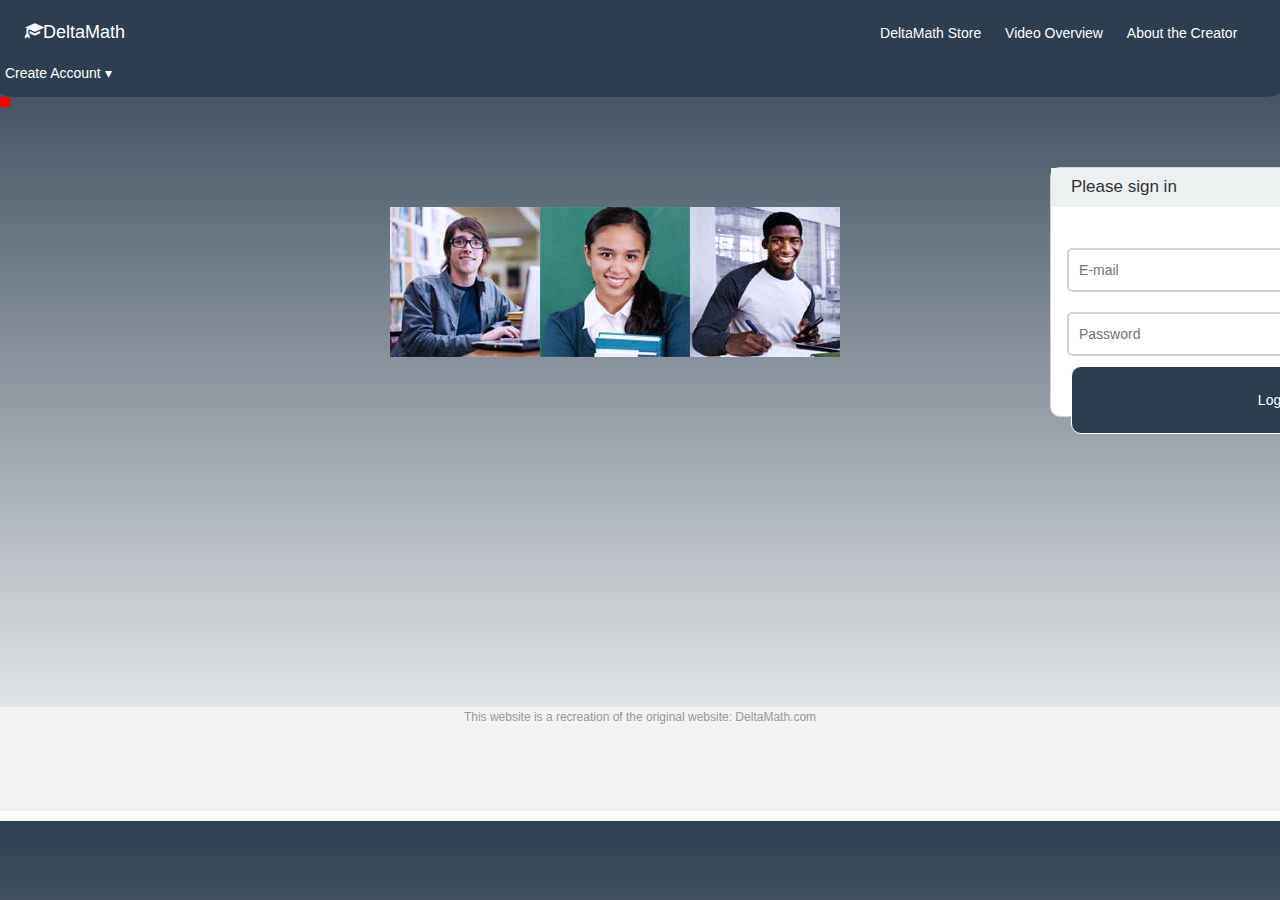
==== remix.html @ ee1d6d9b "finish mvp and create remix" ====
<!DOCTYPE html>
<html>
  <head>
    <meta charset="UTF-8">
    <title>title</title>
     <link rel="stylesheet" href="style.1.css" type="text/css">
    <link rel="stylesheet" href="https://stackpath.bootstrapcdn.com/bootstrap/3.4.1/css/bootstrap.min.css" >
    <script src="https://maxcdn.bootstrapcdn.com/bootstrap/3.4.1/js/bootstrap.min.js"></script>
    <script src="https://ajax.googleapis.com/ajax/libs/jquery/3.4.1/jquery.min.js"></script>
    </head>
  <body class="gradient">
    <div id="navagation">
    
      <h1>
        <uli class="deltamathlogo" >

        <span class="glyphicon glyphicon-education"></span>DeltaMath
        
         
        
        </uli>
      
        <uli class="deltamath">
          DeltaMath Store
        </uli>
        <uli class="deltamath">
          Video Overview
        </uli>
        <uli class="deltamath">
          About the Creator
        </uli>
        <uli class="deltamath">
          Create Account ▾
        </uli>
          
      </h1>
    </div>
    <div class="rainbow"></div>
    <div>
      <ul>
        <img class="student-image"src="images/students_min.jpg" border="2">
      </ul>
      <div class="loginbox">
        <h2 class="login">
          Please sign in
        </h2>
        <p class="logincredentials">
          <label></label>
          <input type="text" size="50"
          value="" placeholder="E-mail"  />
        </p>
        <p class=logincredentials2>
          <input type="text" size="50"
          value="" placeholder="Password"/>
        </p>
        <p class="loginbutton">
          Login
        </p>
      </div>
    </div>
    <div>
      <p class="bottomcredits">
        This website is a recreation of the original website: DeltaMath.com
      </p>
    </div>
      
    
    
  </body>
</html>
---- style.1.css ----
.gradient{
    background: linear-gradient(to bottom, #2c3e50, white);
}
#navagation{
    background-color: #2c3e50;
    margin: -15px;
    padding-right: 20px;
    padding-left: 20px;
    padding-top: 1px;
    padding-bottom: 2px;
    border-radius: 30px;
    border-width:3px;
    
    
    
    
}
.deltamathlogo{;
    border-radius: 8px;
    font-size: 18px ;
    font-weight: lighter;
    font-family: Lato,"Helvetica Neue",Helvetica,Arial,sans-serif;
    color:white;
    padding-right: 750px;
    margin-left:20px;

}

.deltamath{
    font-size: 14px;
    font-family: Lato, helvetica;
    color: rgb(255,255,255);
    text-align: right ;
    font-weight: lighter;
    padding-right: 20px;

}
.deltamath:hover {
    color: #18bc9c;
}

.student-image{
    margin-top:100px;
    margin-left: 350px;
   
}

.loginbox{
    width: 450px;
    height: 250px;
    background: white;
    margin-left: 1050px;
    margin-top: -200px;
    border-style:solid;
    border-width:1px;
    border-color:lightgray;
    position: absolute;
    border-radius: 10px;
    
   
   
}

.login{
    font-size: 17px;
    margin-top:auto;
    background:#ecf0f1;
    position: absolute;
    padding-left: 20px;
    padding-right: 322px;
    padding-top: 10px;
    padding-bottom:10px;
    font: 16px;
    font-weight:lighter;
    font-family:Lato,Helvetica,Arial,sans-serif;
    
}

.logincredentials{
    margin-top:60px;
    margin-left:16px;
    
}

.logincredentials2{
    margin-top:20px;
    margin-left:16px;
    
}
input[type=text] {
  border: 2px solid lightgray;
  border-radius: 5px;
  padding: 10px;
}



.loginbutton{
    background:#2c3e50;
    color:white;
    position:relative;
    border:10px;
    margin:20px;
    border-style:solid;
    border-radius:10px;
    border-width:.5px;
    padding:23px;
    bottom:10px;
    text-align:center;
    
}
.loginbutton:hover{
    background-color:#1a242f;
    border-color:blue;
}
.bottomcredits{
    text-align:center;
    margin-top:350px;
    font-size:12px;
    color:#999;
    background-color:#F2F2F2;
    padding-bottom:85px;
    padding-top:2px;
    
}
.logincredentials:hover{
    margin-bottom:20px;
    background: linear-gradient(to right,black,gray);
}
.loginbox:hover{
    background:linear-gradient(to bottom, skyblue,white);
}

.rainbow {
  margin-top:15px;
  width: 10px;
  height: 10px;
  background-color: red;
  animation-name: rainbow;
  animation-iteration-count: infinite;
  animation-duration: 30s;

}

@keyframes rainbow {
  from {background-color: red;}
  to {margin-top:300px; background-color: blue;}
}
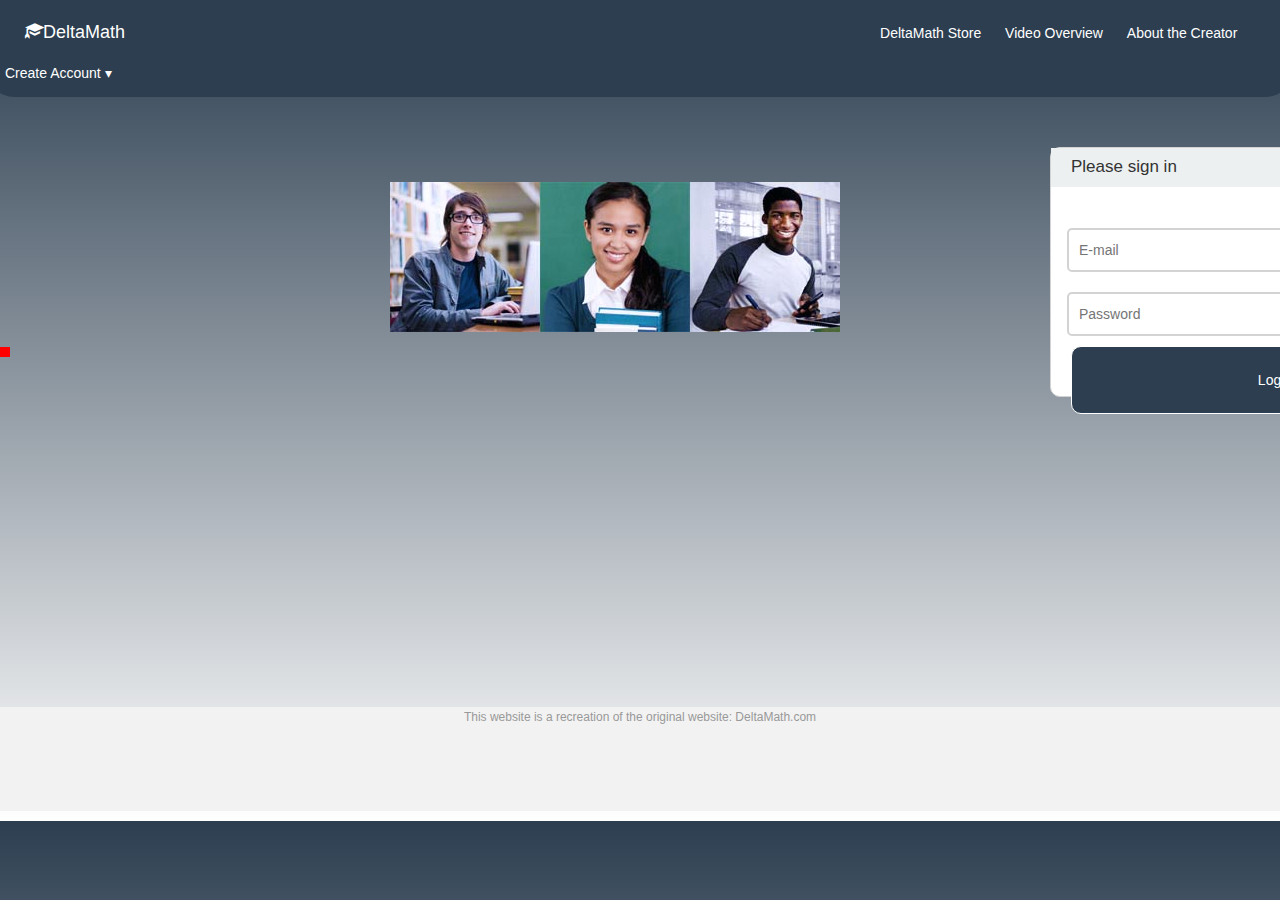
==== commit 47c493c9: "finish readme file" ====
--- a/remix.html
+++ b/remix.html
@@ -35,11 +35,10 @@
           
       </h1>
     </div>
-    <div class="rainbow"></div>
-    <div>
       <ul>
         <img class="student-image"src="images/students_min.jpg" border="2">
       </ul>
+      <div class="rainbow">
       <div class="loginbox">
         <h2 class="login">
           Please sign in
@@ -58,6 +57,7 @@
         </p>
       </div>
     </div>
+    </div>
     <div>
       <p class="bottomcredits">
         This website is a recreation of the original website: DeltaMath.com
--- a/style.1.css
+++ b/style.1.css
@@ -129,6 +129,7 @@
 }
 .loginbox:hover{
     background:linear-gradient(to bottom, skyblue,white);
+    
 }
 
 .rainbow {
@@ -144,5 +145,9 @@
 
 @keyframes rainbow {
   from {background-color: red;}
-  to {margin-top:300px; background-color: blue;}
+  to {margin-left:30px; margin-top:200px; background-color: blue;}
 }
+
+.rainbow:hover{
+    animation-play-state: paused;
+}